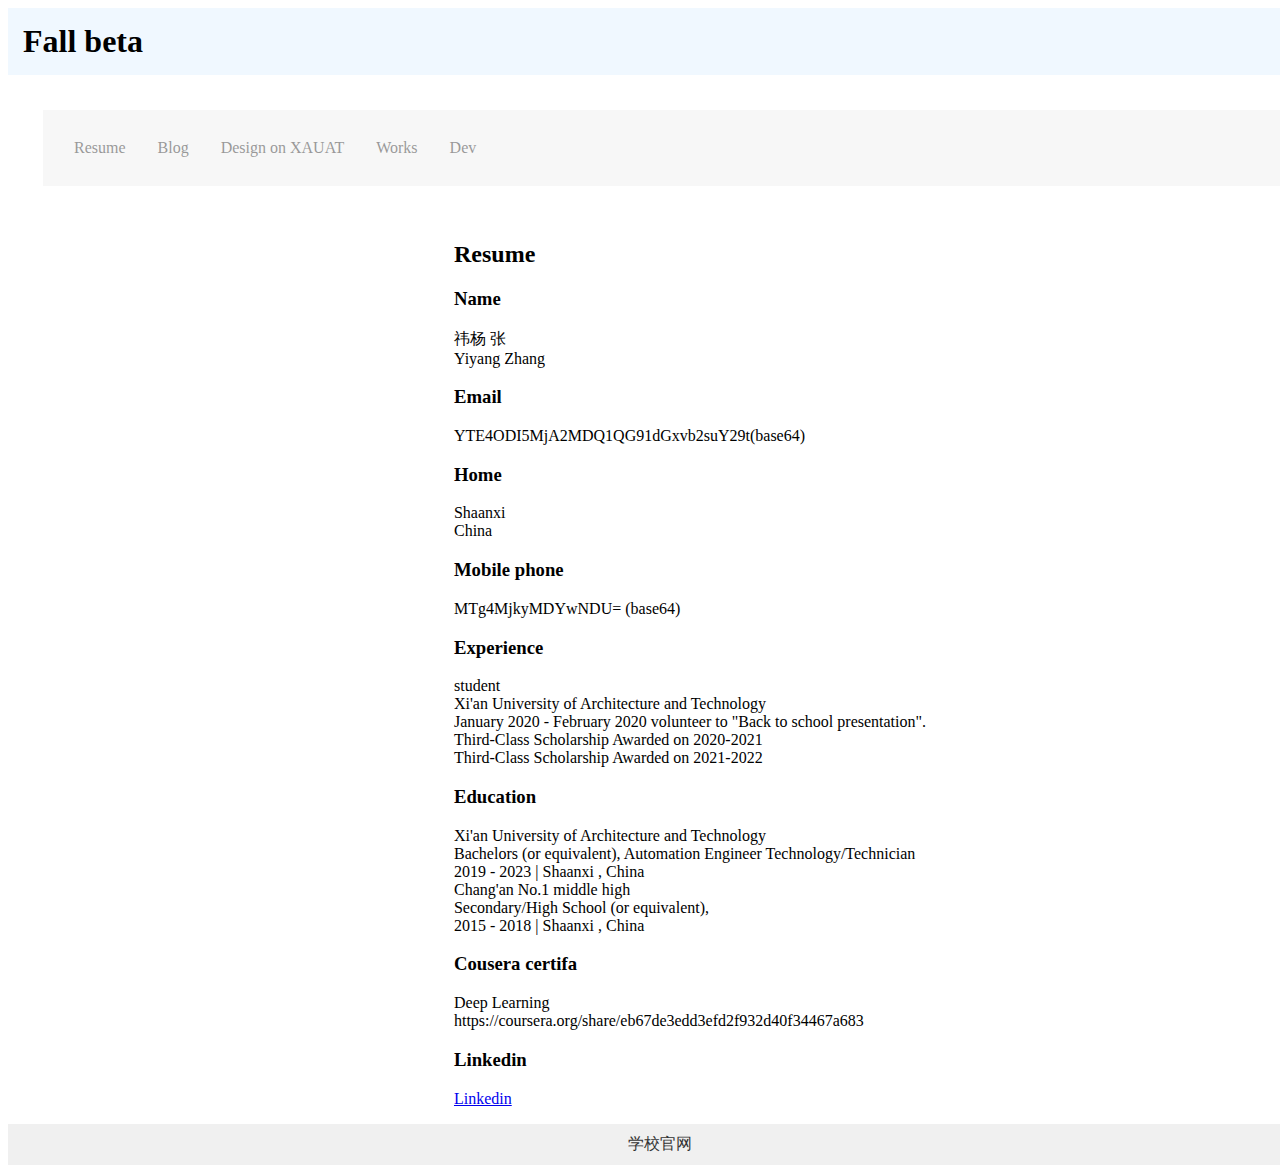
==== index.html @ 20ec660c "cousera" ====
<!DOCTYPE html>
<html lang="en">

<head>
  <meta charset="utf-8">
  <title>Fall beta</title>
  <link rel="stylesheet" href="dev/dev.css">
  <style>
    /* Add common styles for .content class if needed */
    .content {
      display: flex;
      flex-wrap: wrap;
      justify-content: space-around;
    }

    .pic-w {
      flex: 0 0 30%;
      /* Adjust the width as needed */
      margin: 10px;
    }

    .pic-w object {
      width: 100%;
      height: auto;
    }

    .navbar {
      background-color: #f0f0f0;
      overflow: hidden;
    }

    .navbar a {
      float: left;
      display: block;
      color: #333;
      /* Original text color */
      text-align: center;
      padding: 14px 16px;
      text-decoration: none;
    }

    .navbar a:hover {
      background-color: #ddd;
      color: #000;
      /* Hover text color */
    }

    .navbar a.active {
      background-color: #4CAF50;
      color: #fff;
      /* Active text color */
    }

    .footer {
      background-color: #f0f0f0;
      padding: 10px 20px;
      text-align: center;
    }

    .footer a {
      color: #333;
      /* Original text color */
      text-decoration: none;
      margin: 0 10px;
    }

    .footer a:hover {
      text-decoration: underline;
    }

    @media (max-width: 768px) {
      .content {
        flex-direction: column;
      }

      .pic-w {
        flex: 0 0 100%;
        margin: 10px;
      }
    }

    @media (max-width: 480px) {
      .navbar a {
        float: none;
        display: block;
        text-align: left;
        width: 100%;
        box-sizing: border-box;
      }
    }
  </style>
</head>

<body>
  <h1>Fall beta</h1>
  <div class="navbar">
    <nav>
      <a href="inde.html">Resume</a>
      <a href="blog.html">Blog</a>
      <a href="XAUAT.html">Design on XAUAT</a>
      <a href="works.html">Works</a>
      <a href="dev.html">Dev</a>
    </nav>
  </div>

<div class="content">
  <div>
    <p>
    <h2>Resume</h2>
    <h3>Name</h3>
    祎杨 张<br>
    Yiyang Zhang<br>
    <h3>Email</h3>
    YTE4ODI5MjA2MDQ1QG91dGxvb2suY29t(base64)<br>
    <h3>Home</h3>
    Shaanxi<br>
    China<br>
    <h3>Mobile phone</h3>
    MTg4MjkyMDYwNDU= (base64)<br>
    <h3>Experience</h3>
    student<br>
    Xi'an University of Architecture and Technology<br>
    January 2020 - February 2020
    volunteer to "Back to school presentation".<br>
    Third-Class Scholarship Awarded on 2020-2021<br>
    Third-Class Scholarship Awarded on 2021-2022<br>
    <h3>Education</h3>
    Xi'an University of Architecture and Technology<br>
    Bachelors (or equivalent), Automation Engineer Technology/Technician<br>
    2019 - 2023 | Shaanxi , China<br>
    Chang'an No.1 middle high<br>
    Secondary/High School (or equivalent),<br>
    2015 - 2018 | Shaanxi , China<br>
    <h3>Cousera certifa</h3>
    Deep Learning<br>
    https://coursera.org/share/eb67de3edd3efd2f932d40f34467a683<br>



    <h3>Linkedin</h3>
    <a href="https://www.linkedin.com/in/%E7%A5%8E%E6%9D%A8-%E5%BC%A0-300009167/">Linkedin</a>
    </p>
  </div>
</div>

  <div class="footer">
    <footer>
      <a href="http://www.xauat.edu.cn/">学校官网</a>
     
    </footer>
  </div>
</body>

</html>
---- dev/dev.css ----
.logo {
   width: 2%;
   display: block;
}
h1 {
  background-color: #f0f8ff;
    display: inline-block;
    font-family: ' sans-serif,Times New Roman, Times';
    width: 100%;
    padding: 15px;
    text-align: left;
    /* Center the text */
    margin: 0;
  }
.navbar {
  background:#f0f6ff;
  opacity: 0.5;
  display: block;
  width: 100%;
/*  border-radius: 5px; */
  text-align: left;
  border: 10px ;
  margin: 35px;
  padding: 15px;
  position: -webkit-sticky; /* Safari */
    position: sticky;
    top: 0;
   z-index: 1;

}
.navbar a{
  text-decoration: none;
  color:#000000;
  display: inline-block;
}
.status {
    position: relative;
    left:50px;
}
.content {
    position: relative;
    left: 50px;
}
.footer a{
    text-decoration: none;
    color:#000000;
}
.footer {
  color:#000000;
  background:#f0f6ff;
  opacity: 1;
  display: inline-block;
  width: 100%;
  font-size: medium;

  /* text-align: left;
  border: 10px ;
  margin: 35px;
  padding: 15px; */
/*  border-radius: 5px; */
}
@media all and (min-width:1068px){

.pdf {
  display: on;
}
}
@media all and (max-width:1068px){
.pic {
  display:on;
  width:1000px;
}
.pic-w{
   left:50%;
}
.pdf {
  display: none;
}
.h1 {
    font-size: xx-large;
}
.navbar {
    width: 80%;
}
.navbar a{
    font-size: xx-large;
}
.status{
    font-size: xx-large;
}
.footer a{
    font-size: xx-large;
    text-align:justify;
}

}
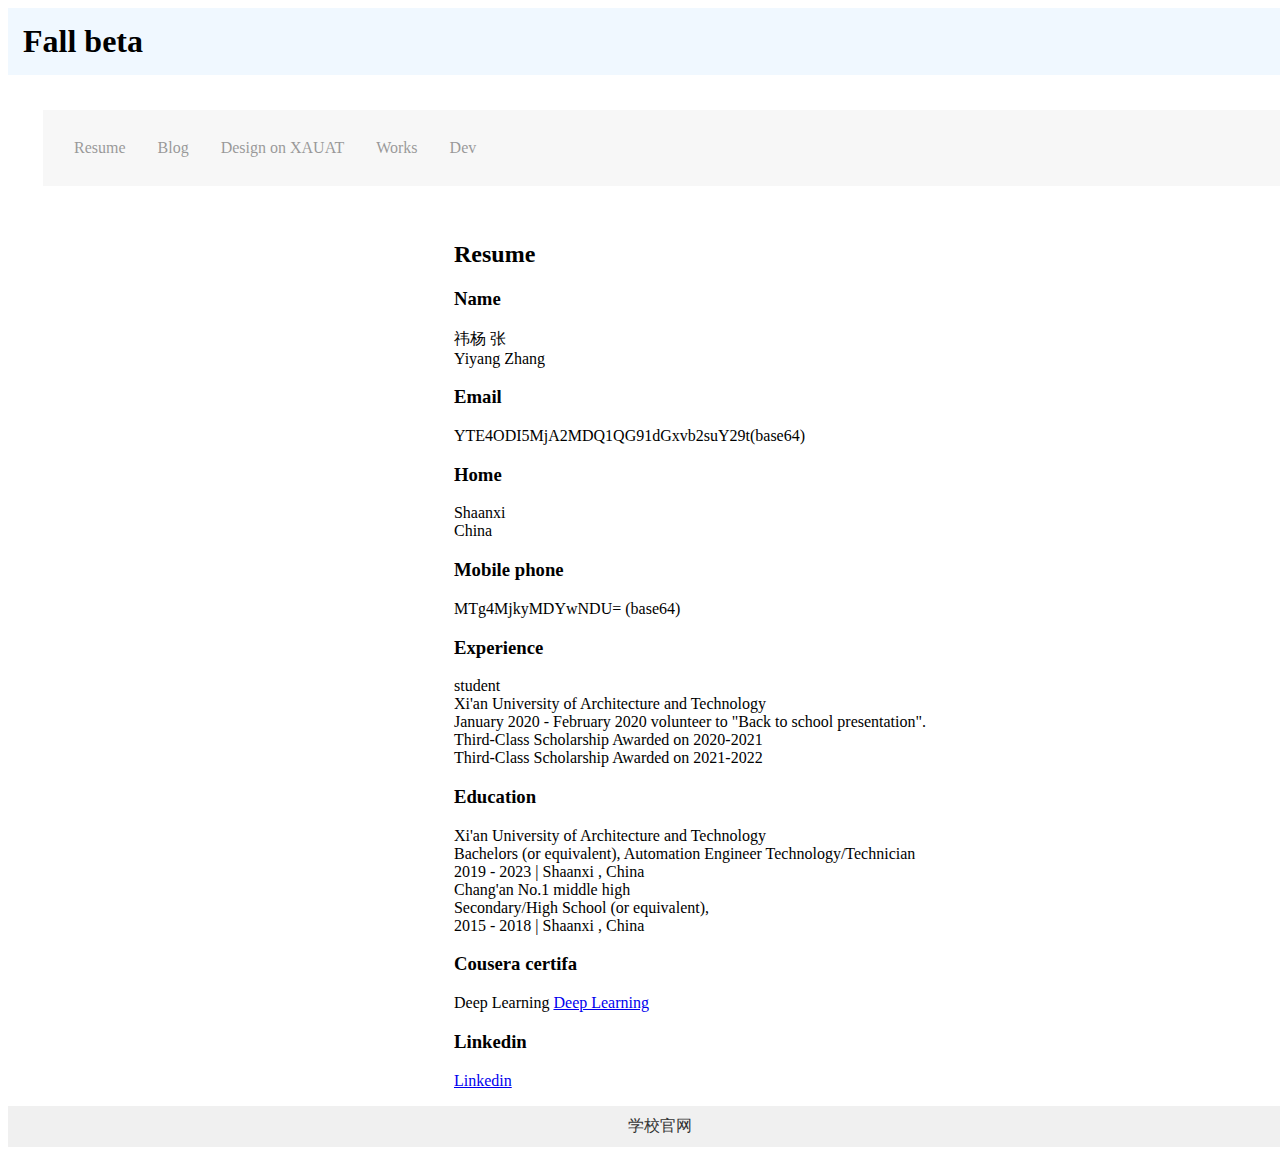
==== commit d0cf2818: "cousera fix" ====
--- a/index.html
+++ b/index.html
@@ -132,11 +132,11 @@
     Secondary/High School (or equivalent),<br>
     2015 - 2018 | Shaanxi , China<br>
     <h3>Cousera certifa</h3>
-    Deep Learning<br>
-    https://coursera.org/share/eb67de3edd3efd2f932d40f34467a683<br>
+    Deep Learning
+    <a href=https://coursera.org/share/eb67de3edd3efd2f932d40f34467a683">Deep Learning</a><br>
 
-
-
+    
+    
     <h3>Linkedin</h3>
     <a href="https://www.linkedin.com/in/%E7%A5%8E%E6%9D%A8-%E5%BC%A0-300009167/">Linkedin</a>
     </p>
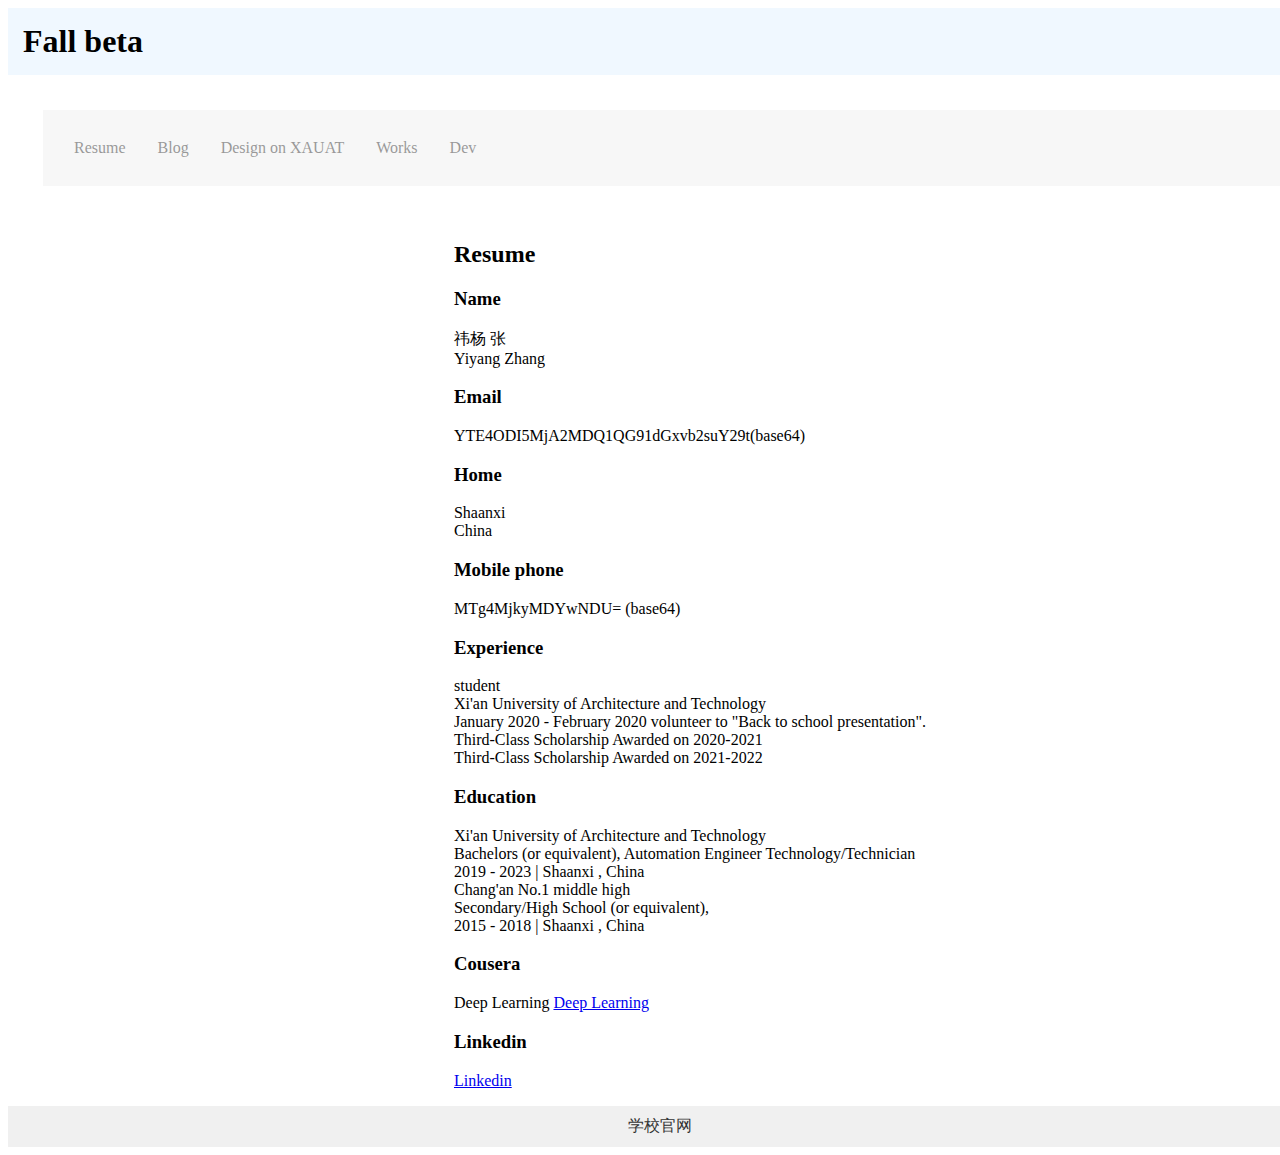
==== commit 936d29ea: "fix" ====
--- a/index.html
+++ b/index.html
@@ -131,7 +131,7 @@
     Chang'an No.1 middle high<br>
     Secondary/High School (or equivalent),<br>
     2015 - 2018 | Shaanxi , China<br>
-    <h3>Cousera certifa</h3>
+    <h3>Cousera</h3>
     Deep Learning
     <a href=https://coursera.org/share/eb67de3edd3efd2f932d40f34467a683">Deep Learning</a><br>
 
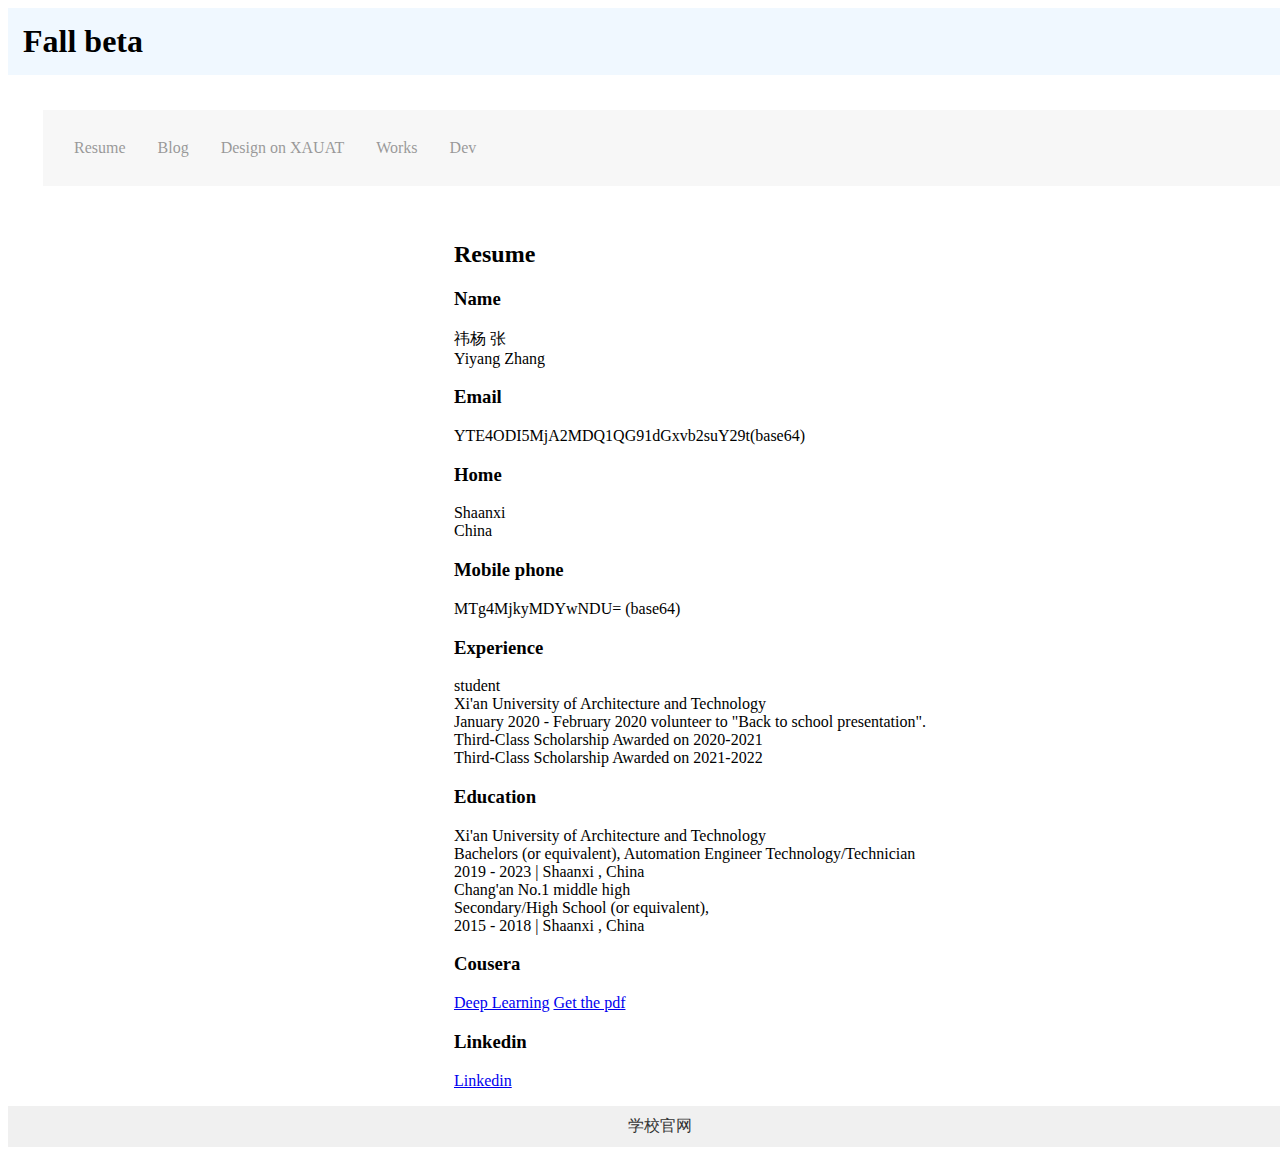
==== commit 76da4729: "upload_cert" ====
--- a/index.html
+++ b/index.html
@@ -132,8 +132,8 @@
     Secondary/High School (or equivalent),<br>
     2015 - 2018 | Shaanxi , China<br>
     <h3>Cousera</h3>
-    Deep Learning
-    <a href=https://coursera.org/share/eb67de3edd3efd2f932d40f34467a683">Deep Learning</a><br>
+    <a href=https://coursera.org/share/eb67de3edd3efd2f932d40f34467a683">Deep Learning</a>
+    <a href="image\Coursera KJGDH4EF2UY4.pdf">Get the pdf</a><br>
 
     
     
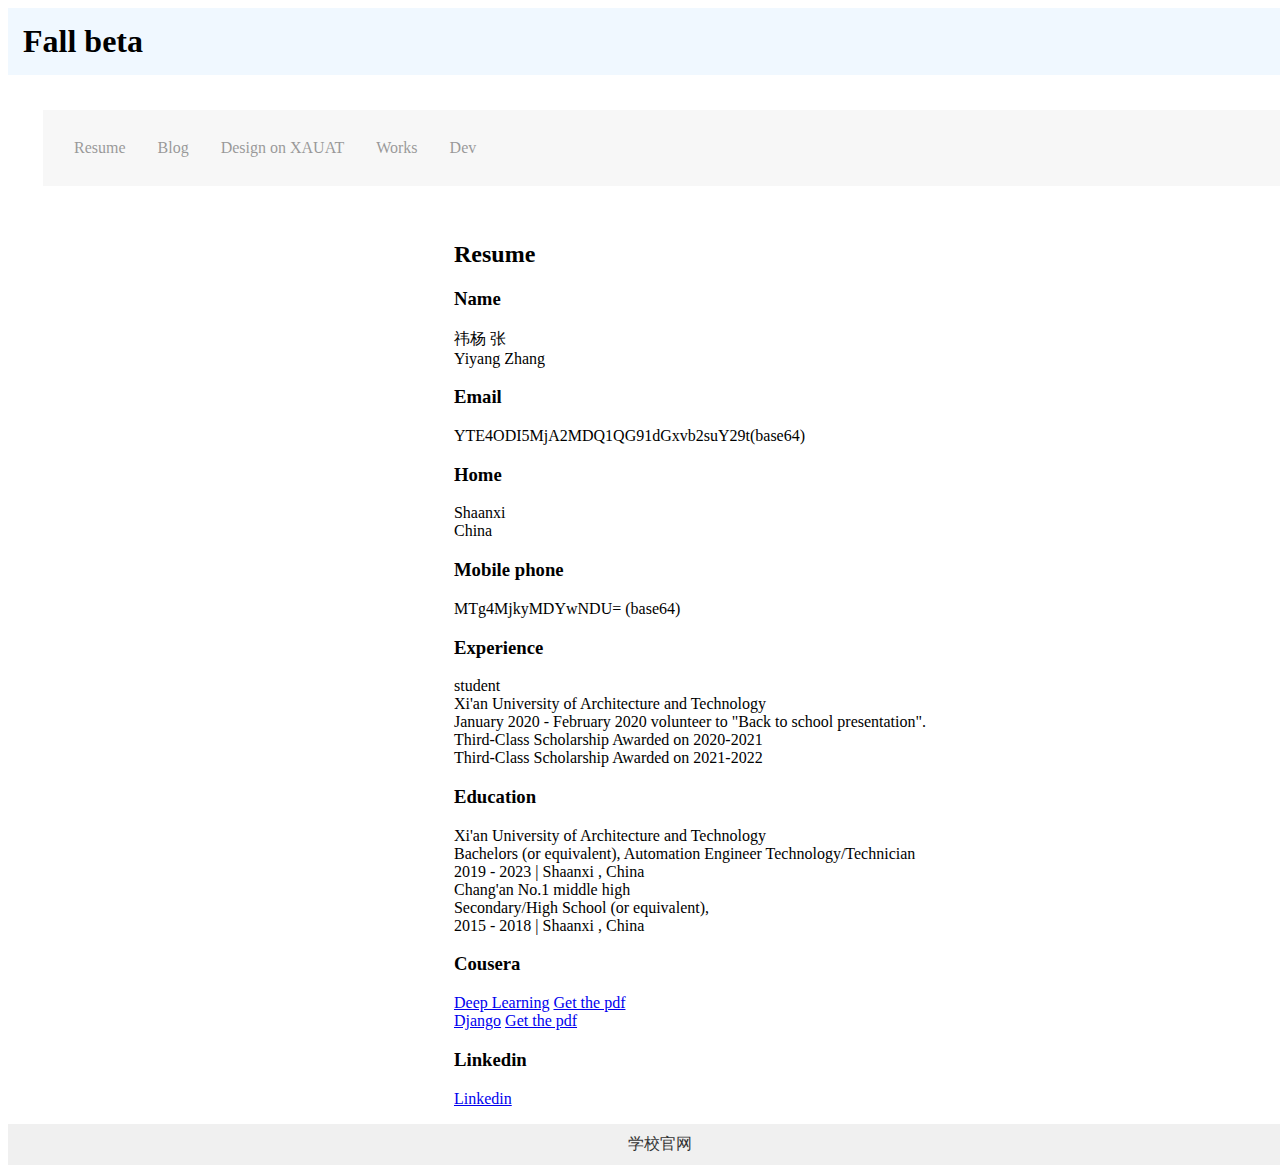
==== commit 37a4c577: "upload more" ====
--- a/index.html
+++ b/index.html
@@ -132,9 +132,13 @@
     Secondary/High School (or equivalent),<br>
     2015 - 2018 | Shaanxi , China<br>
     <h3>Cousera</h3>
-    <a href=https://coursera.org/share/eb67de3edd3efd2f932d40f34467a683">Deep Learning</a>
+    <a href="https://coursera.org/share/eb67de3edd3efd2f932d40f34467a683">Deep Learning</a>
     <a href="image\Coursera KJGDH4EF2UY4.pdf">Get the pdf</a><br>
 
+
+    
+    <a href="https://coursera.org/share/5a34201925332cb8e7932b53f6ac5fca">Django</a>
+    <a href="image\Coursera MRK63PHLWDQ7.pdf">Get the pdf</a><br>
     
     
     <h3>Linkedin</h3>
